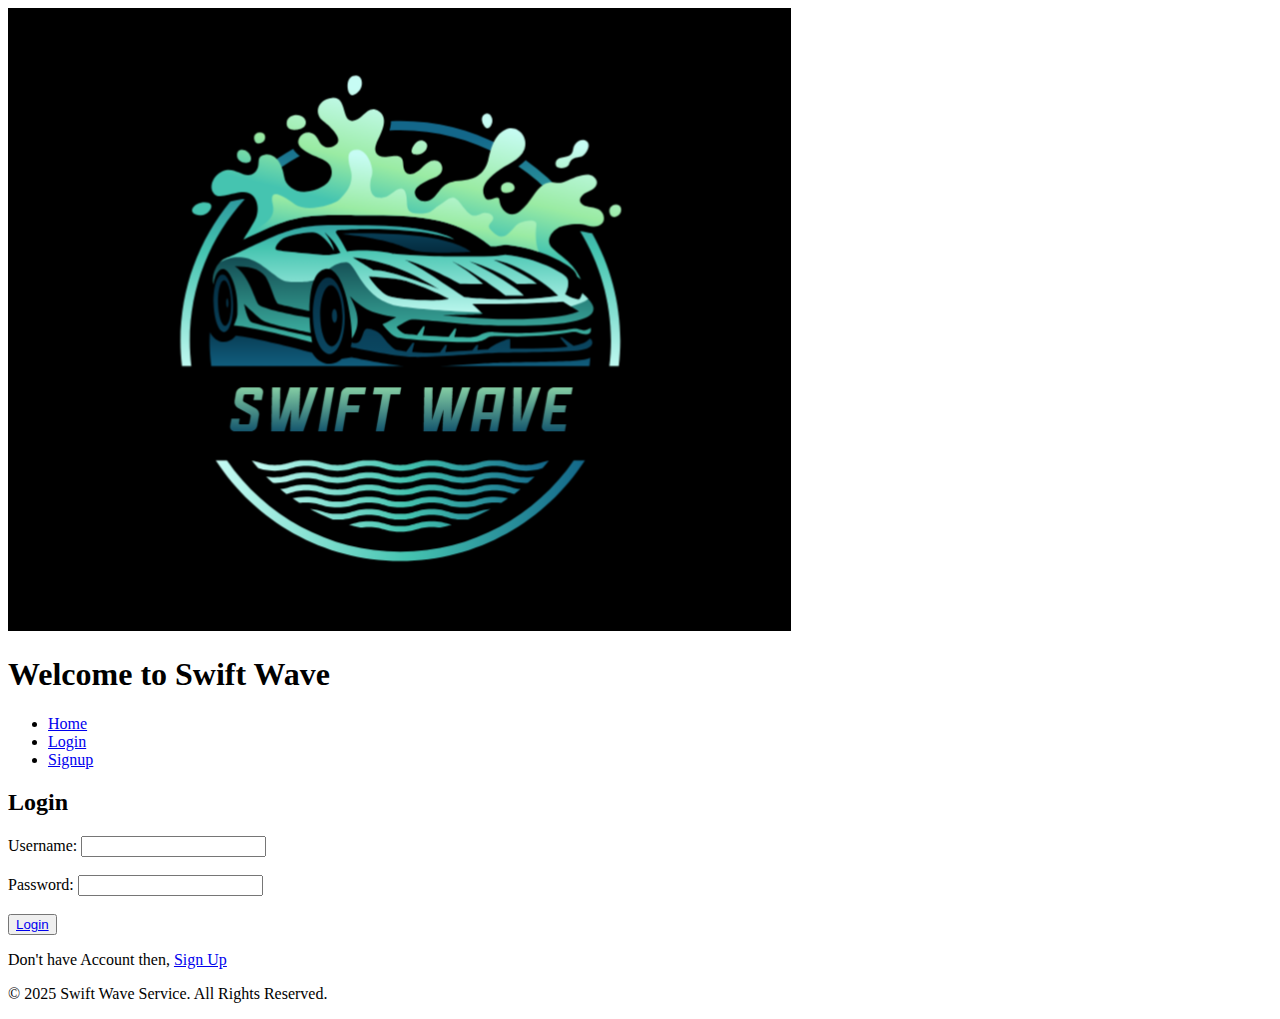
==== login.html @ 1cfaca92 "Add login and signup HTML pages" ====
<!DOCTYPE html>
<html lang="en">
<head>
    <meta charset="UTF-8">
    <meta name="viewport" content="width=device-width, initial-scale=1.0">
    <link rel="shortcut icon" href="./assets/images/favicon.png" type="image/x-icon">
    <title>Login</title>
    <!-- <link rel="stylesheet" href="assets/css/styles.css"> -->
    <!-- <script defer src="assets/js/login.js"></script> -->
</head>
<body>
    <header>
        <img src="assets/images/logo.png" alt="Logo" class="logo">
        <h1>Welcome to Swift Wave</h1>
        <ul>
            <li><a href="index.html">Home</a></li>
            <li><a href="./login.html">Login</a></li>
            <li><a href="./signup.html">Signup</a></li>
        </ul>
    </header>

    <main>
        <form id="loginForm">
            <h2>Login</h2>
            <label for="username">Username:</label>
            <input type="text" id="username" name="username" required>
            <br><br>
            <label for="password">Password:</label>
            <input type="password" id="password" name="password" required>
            <br><br>
            <button type="submit" class="btn"><a href="./index.html">Login</a></button>
            
            <p>Don't have Account then, <a href="./signup.html" class="btn">Sign Up</a></p>
        </form>
    </main>

    <footer>
        <p>&copy; 2025 Swift Wave Service. All Rights Reserved.</p>
    </footer>
</body>
</html>
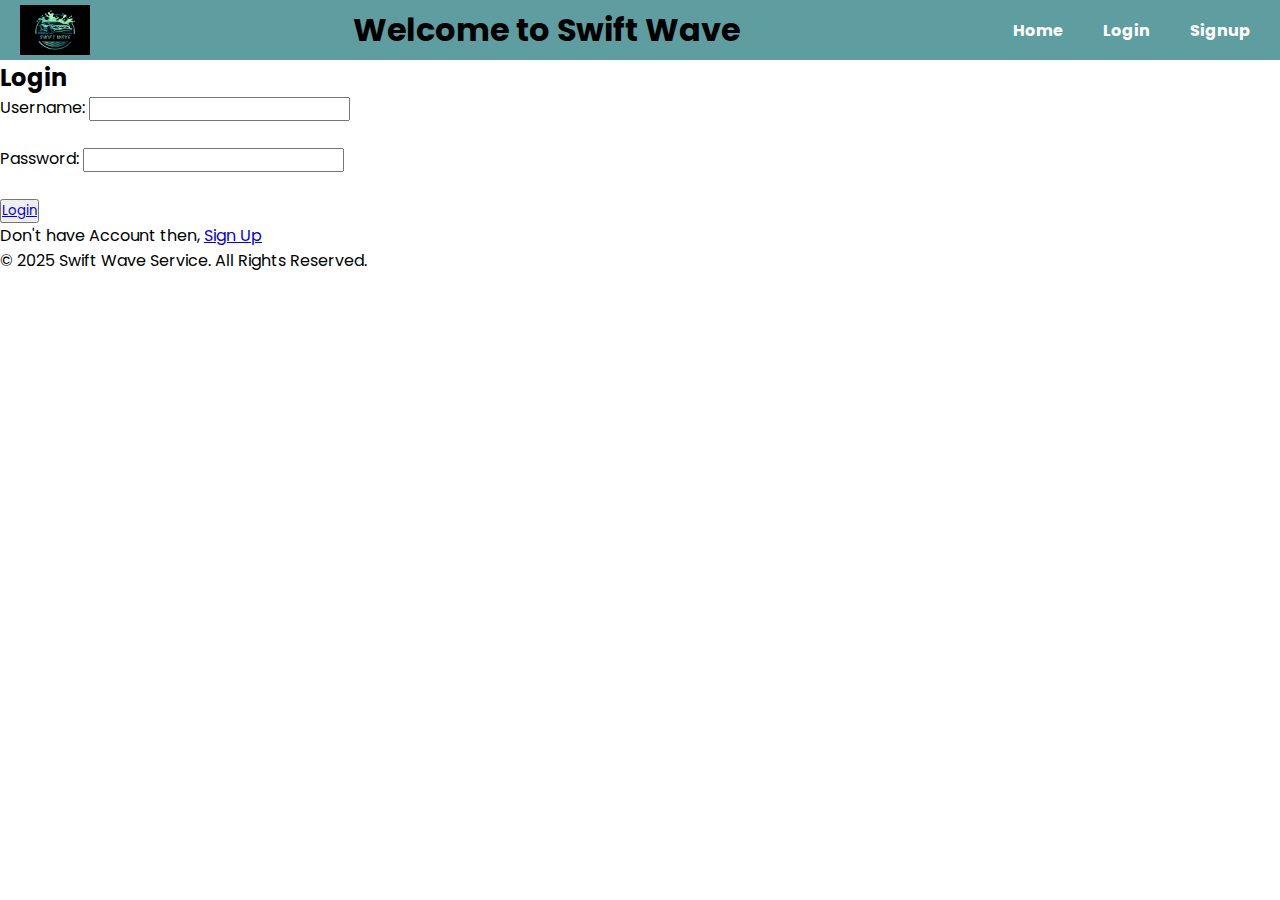
==== commit 90f8c76d: "Refactor navigation structure and styles; add responsive design for better layout" ====
--- a/login.html
+++ b/login.html
@@ -1,23 +1,33 @@
 <!DOCTYPE html>
 <html lang="en">
+
 <head>
     <meta charset="UTF-8">
     <meta name="viewport" content="width=device-width, initial-scale=1.0">
     <link rel="shortcut icon" href="./assets/images/favicon.png" type="image/x-icon">
     <title>Login</title>
-    <!-- <link rel="stylesheet" href="assets/css/styles.css"> -->
-    <!-- <script defer src="assets/js/login.js"></script> -->
+    <link rel="preconnect" href="https://fonts.googleapis.com">
+    <link rel="preconnect" href="https://fonts.gstatic.com" crossorigin>
+    <link href="https://fonts.googleapis.com/css2?family=Dosis:wght@200..800&family=Poppins:wght@200&display=swap"
+        rel="stylesheet">
+        <link rel="stylesheet" href="./assets/css/login.css">
 </head>
+
 <body>
     <header>
-        <img src="assets/images/logo.png" alt="Logo" class="logo">
-        <h1>Welcome to Swift Wave</h1>
-        <ul>
-            <li><a href="index.html">Home</a></li>
-            <li><a href="./login.html">Login</a></li>
-            <li><a href="./signup.html">Signup</a></li>
-        </ul>
+        <nav>
+            <img src="assets/images/logo.png" alt="Logo" class="logo">
+            <h1>Welcome to Swift Wave</h1>
+            <div class="navitems">
+                <ul>
+                    <li><a href="index.html">Home</a></li>
+                    <li><a href="./login.html">Login</a></li>
+                    <li><a href="./signup.html">Signup</a></li>
+                </ul>
+            </div>
+        </nav>
     </header>
+    
 
     <main>
         <form id="loginForm">
@@ -29,7 +39,7 @@
             <input type="password" id="password" name="password" required>
             <br><br>
             <button type="submit" class="btn"><a href="./index.html">Login</a></button>
-            
+
             <p>Don't have Account then, <a href="./signup.html" class="btn">Sign Up</a></p>
         </form>
     </main>
@@ -38,4 +48,5 @@
         <p>&copy; 2025 Swift Wave Service. All Rights Reserved.</p>
     </footer>
 </body>
-</html>
+
+</html>--- a/assets/css/login.css
+++ b/assets/css/login.css
@@ -0,0 +1,77 @@
+.poppins-extralight {
+    font-family: "Poppins", serif;
+    font-weight: 200;
+    font-style: normal;
+  }
+  
+
+/* Global Styles */
+* {
+    margin: 0;
+    padding: 0;
+    box-sizing: border-box;
+    font-family: "Poppins", serif;
+}
+
+/* Navbar Container */
+nav {
+    display: flex;
+    justify-content: space-between;
+    align-items: center;
+    background-color: cadetblue;
+    padding: 10px 20px;
+    height: 60px;
+}
+
+/* Logo */
+.logo {
+    height: 50px;
+    width: 70px;
+}
+
+/* Navigation Items */
+.navitems {
+    display: flex;
+    align-items: center;
+}
+
+/* Navigation List */
+.navitems ul {
+    display: flex;
+    gap: 20px;
+    list-style: none;
+    padding: 0;
+    margin: 0;
+}
+
+/* Navigation Links */
+.navitems ul li a {
+    text-decoration: none;
+    color: white;
+    font-weight: bold;
+    padding: 10px;
+    transition: color 0.3s ease-in-out;
+}
+
+.navitems ul li a:hover {
+    color: yellow;
+}
+
+/* Responsive Design */
+@media (max-width: 768px) {
+    nav {
+        flex-direction: column;
+        height: auto;
+        padding: 15px;
+        text-align: center;
+    }
+
+    .logo {
+        margin-bottom: 10px;
+    }
+
+    .navitems ul {
+        flex-direction: column;
+        gap: 10px;
+    }
+}
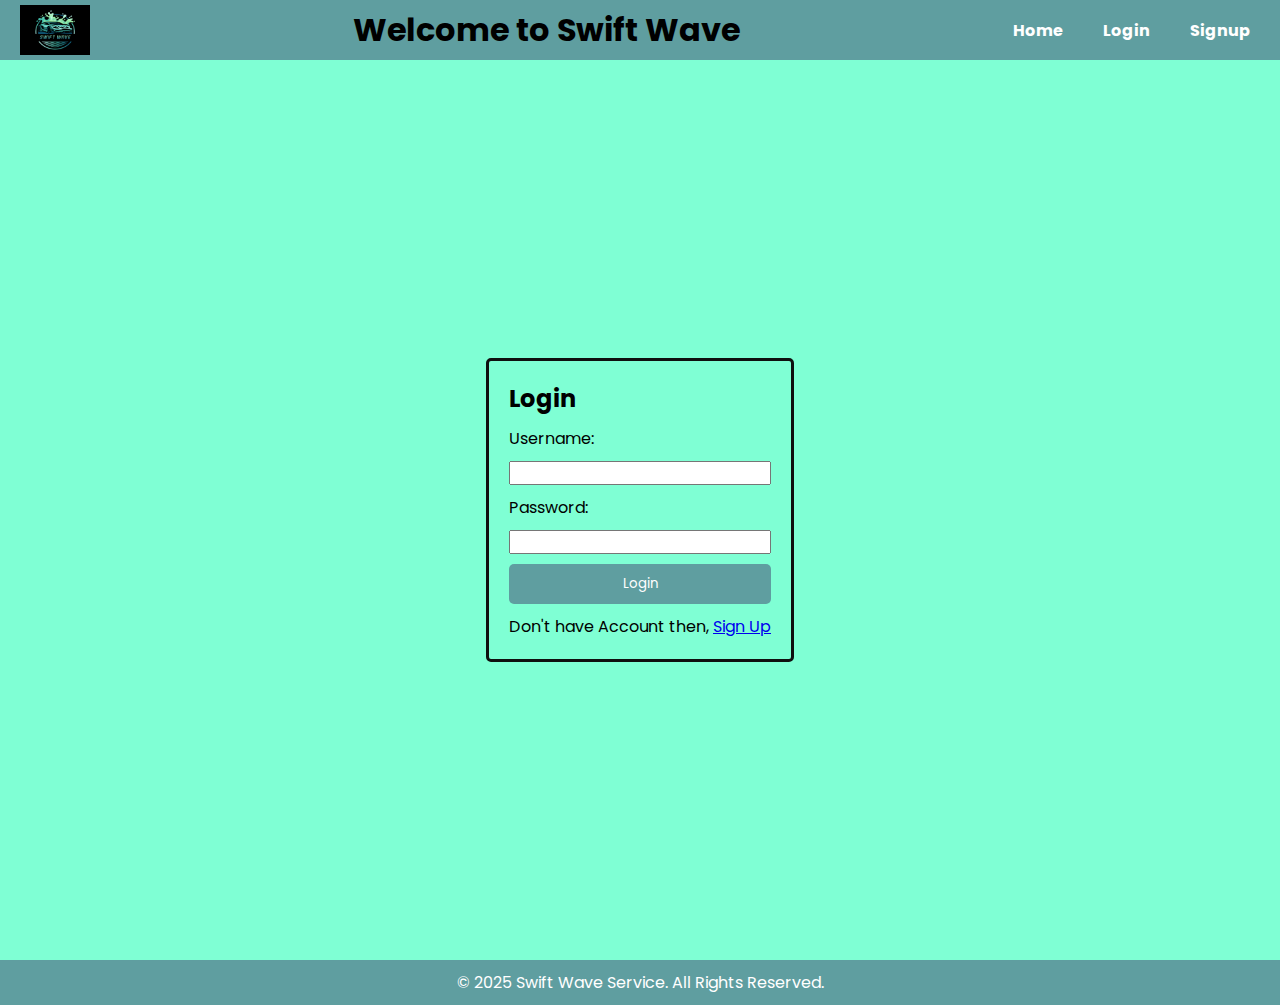
==== commit cc4ee8e1: "Add login page styles and structure; enhance layout and responsiveness" ====
--- a/login.html
+++ b/login.html
@@ -10,7 +10,7 @@
     <link rel="preconnect" href="https://fonts.gstatic.com" crossorigin>
     <link href="https://fonts.googleapis.com/css2?family=Dosis:wght@200..800&family=Poppins:wght@200&display=swap"
         rel="stylesheet">
-        <link rel="stylesheet" href="./assets/css/login.css">
+    <link rel="stylesheet" href="./assets/css/login.css">
 </head>
 
 <body>
@@ -27,21 +27,29 @@
             </div>
         </nav>
     </header>
-    
+
 
     <main>
-        <form id="loginForm">
-            <h2>Login</h2>
-            <label for="username">Username:</label>
-            <input type="text" id="username" name="username" required>
-            <br><br>
-            <label for="password">Password:</label>
-            <input type="password" id="password" name="password" required>
-            <br><br>
-            <button type="submit" class="btn"><a href="./index.html">Login</a></button>
+        <div id="container">
+            <!-- <div id="left-container">
+                <img src="https://t4.ftcdn.net/jpg/01/19/11/55/360_F_119115529_mEnw3lGpLdlDkfLgRcVSbFRuVl6sMDty.jpg"
+                    alt="">
+            </div> -->
+            <div id="right-container">
+                <form id="loginForm">
+                    <h2>Login</h2>
+                    <label for="username">Username:</label>
+                    <input type="text" id="username" name="username" required>
+                    <!-- <br><br> -->
+                    <label for="password">Password:</label>
+                    <input type="password" id="password" name="password" required>
+                    <!-- <br><br> -->
+                    <button type="submit" class="btn"><a href="./index.html">Login</a></button>
 
-            <p>Don't have Account then, <a href="./signup.html" class="btn">Sign Up</a></p>
-        </form>
+                    <p>Don't have Account then, <a href="./signup.html" class="btn">Sign Up</a></p>
+                </form>
+            </div>
+        </div>
     </main>
 
     <footer>
--- a/assets/css/login.css
+++ b/assets/css/login.css
@@ -11,6 +11,10 @@
     padding: 0;
     box-sizing: border-box;
     font-family: "Poppins", serif;
+}
+
+body{
+    width: 100%;
 }
 
 /* Navbar Container */
@@ -57,6 +61,58 @@
     color: yellow;
 }
 
+/* login */
+#container {
+    display: flex;
+    justify-content: center;
+    align-items: center;
+    height: 100vh;
+    /* background-image: url("https://t4.ftcdn.net/jpg/01/19/11/55/360_F_119115529_mEnw3lGpLdlDkfLgRcVSbFRuVl6sMDty.jpg");
+    opacity: 0.3; */
+    background-color: aquamarine;
+}
+
+
+
+#right-container {
+    border: 3px solid rgb(15, 15, 15);
+    border-radius: 5px;
+    width: auto;
+    height: auto;
+}
+
+#loginForm {
+    display: flex;
+    flex-direction: column;
+    gap: 10px;
+    padding: 20px;
+}
+
+#loginForm button{
+    background-color: cadetblue;
+    color: white;
+    padding: 10px;
+    border: none;
+    border-radius: 5px;
+    cursor: pointer;
+}
+
+#loginForm button a{
+    text-decoration: none;
+    color: white;
+}
+#loginForm button:hover{
+    background-color: rgb(68, 157, 235);
+    color: black;
+}
+
+footer{
+    background-color: cadetblue;
+    color: white;
+    text-align: center;
+    padding: 10px;
+}
+
 /* Responsive Design */
 @media (max-width: 768px) {
     nav {
